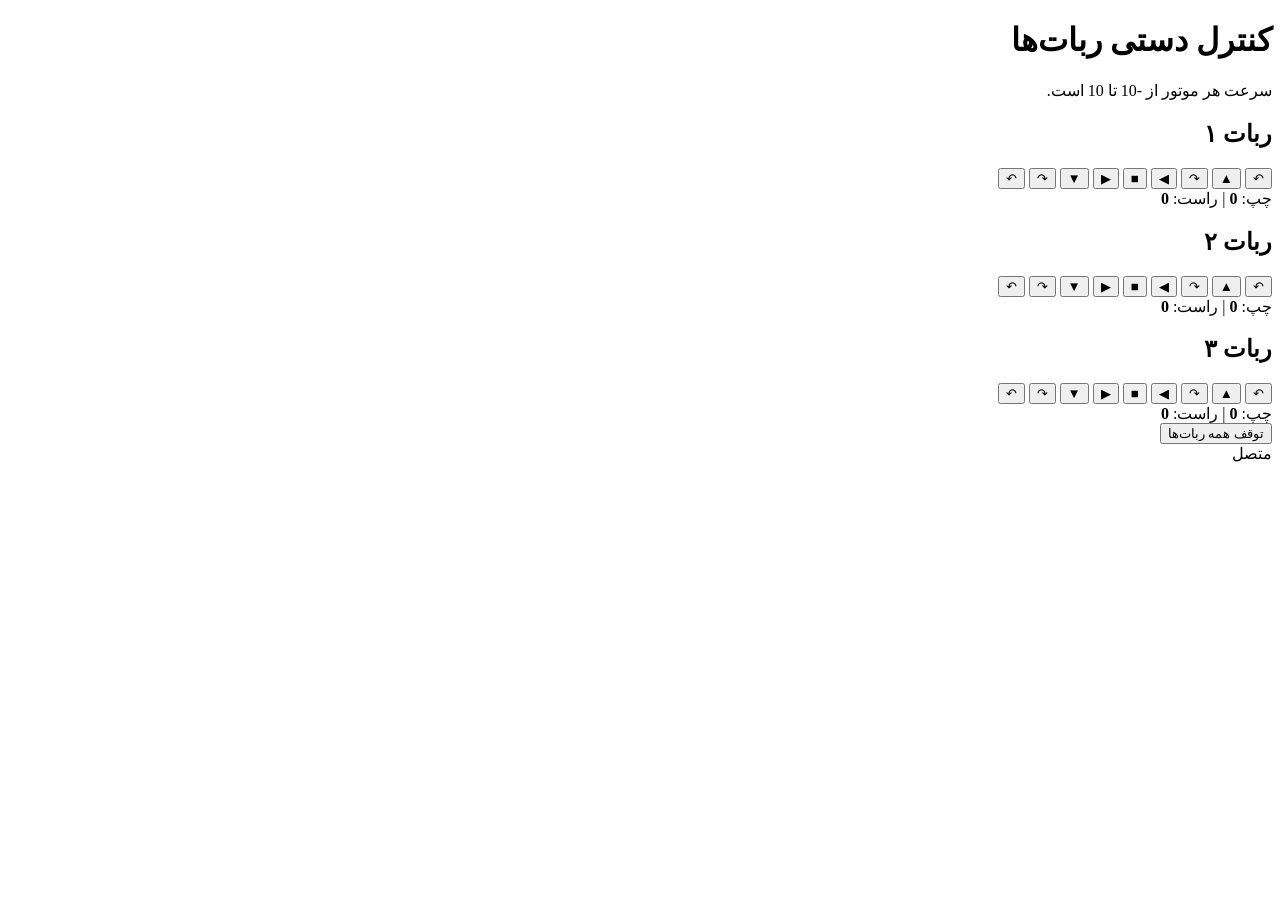
==== index.html @ e93b757f "Add files via upload" ====
<!doctype html>
<html lang="fa" dir="rtl">
<head>
  <meta charset="utf-8">
  <meta name="viewport" content="width=device-width,initial-scale=1">
  <title>کنترل ربات</title>
  <link rel="stylesheet" href="/static/style.css">
</head>
<body>
  <main>
    <h1>کنترل دستی ربات‌ها</h1>
    <p class="hint">سرعت هر موتور از -10 تا 10 است.</p>

    <div class="robots">
      <section class="robot" data-robot="1">
        <h2>ربات ۱</h2>
        <div class="pad">
          <button data-l="-10" data-r="10">↶</button>
          <button data-l="10" data-r="10">▲</button>
          <button data-l="10" data-r="-10">↷</button>
          <button data-l="-10" data-r="10">◀</button>
          <button class="stop" data-l="0" data-r="0">■</button>
          <button data-l="10" data-r="-10">▶</button>
          <button data-l="-10" data-r="-10">▼</button>
          <button data-l="10" data-r="-10">↷</button>
          <button data-l="-10" data-r="10">↶</button>
        </div>
        <div class="values">چپ: <b class="left">0</b> | راست: <b class="right">0</b></div>
      </section>

      <section class="robot" data-robot="2">
        <h2>ربات ۲</h2>
        <div class="pad">
          <button data-l="-10" data-r="10">↶</button>
          <button data-l="10" data-r="10">▲</button>
          <button data-l="10" data-r="-10">↷</button>
          <button data-l="-10" data-r="10">◀</button>
          <button class="stop" data-l="0" data-r="0">■</button>
          <button data-l="10" data-r="-10">▶</button>
          <button data-l="-10" data-r="-10">▼</button>
          <button data-l="10" data-r="-10">↷</button>
          <button data-l="-10" data-r="10">↶</button>
        </div>
        <div class="values">چپ: <b class="left">0</b> | راست: <b class="right">0</b></div>
      </section>

      <section class="robot" data-robot="3">
        <h2>ربات ۳</h2>
        <div class="pad">
          <button data-l="-10" data-r="10">↶</button>
          <button data-l="10" data-r="10">▲</button>
          <button data-l="10" data-r="-10">↷</button>
          <button data-l="-10" data-r="10">◀</button>
          <button class="stop" data-l="0" data-r="0">■</button>
          <button data-l="10" data-r="-10">▶</button>
          <button data-l="-10" data-r="-10">▼</button>
          <button data-l="10" data-r="-10">↷</button>
          <button data-l="-10" data-r="10">↶</button>
        </div>
        <div class="values">چپ: <b class="left">0</b> | راست: <b class="right">0</b></div>
      </section>
    </div>

    <button id="stopAll">توقف همه ربات‌ها</button>
    <div id="status">متصل</div>
  </main>
  <script src="/static/app.js"></script>
</body>
</html>
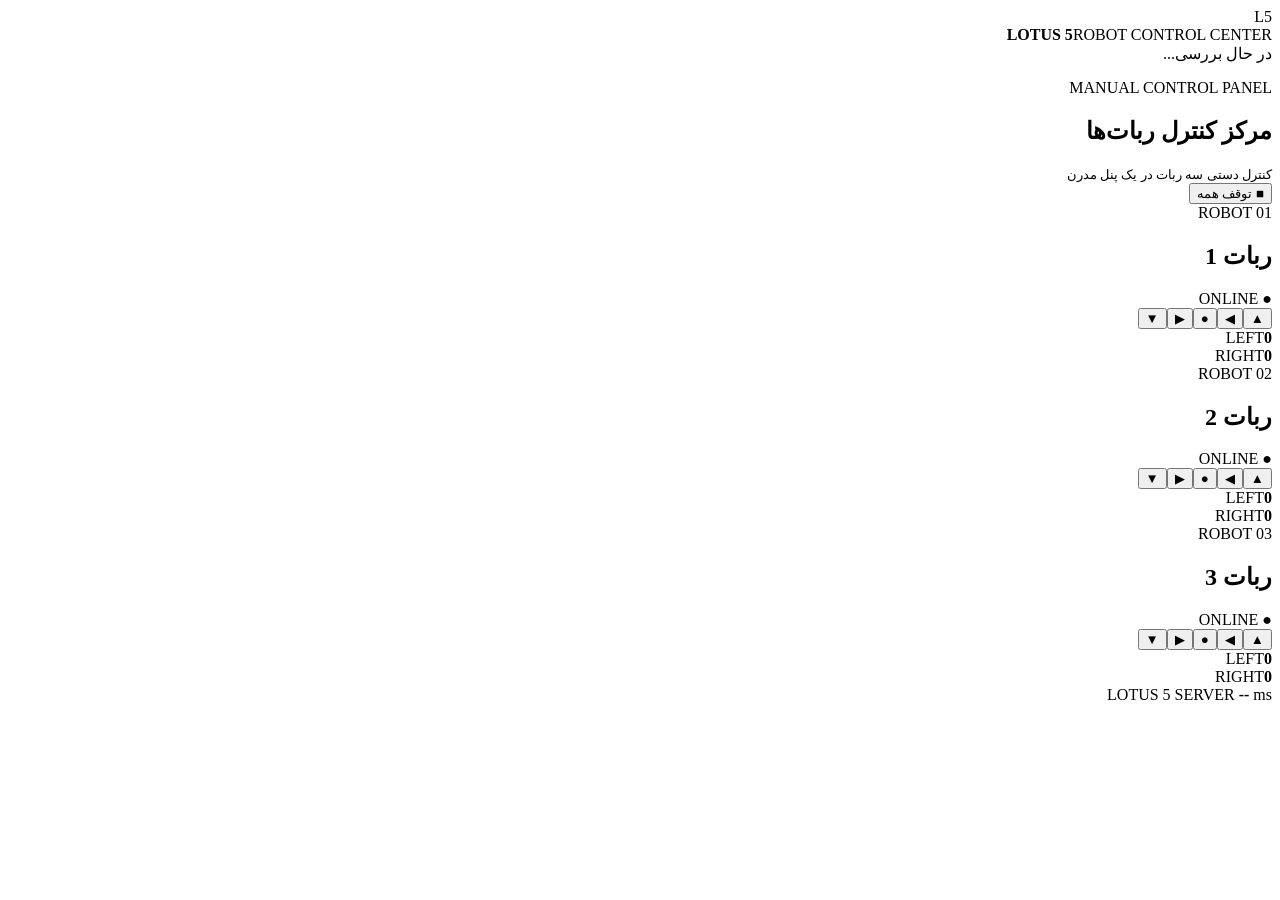
==== commit fa05882a: "Add files via upload" ====
--- a/index.html
+++ b/index.html
@@ -1,69 +1 @@
-<!doctype html>
-<html lang="fa" dir="rtl">
-<head>
-  <meta charset="utf-8">
-  <meta name="viewport" content="width=device-width,initial-scale=1">
-  <title>کنترل ربات</title>
-  <link rel="stylesheet" href="/static/style.css">
-</head>
-<body>
-  <main>
-    <h1>کنترل دستی ربات‌ها</h1>
-    <p class="hint">سرعت هر موتور از -10 تا 10 است.</p>
-
-    <div class="robots">
-      <section class="robot" data-robot="1">
-        <h2>ربات ۱</h2>
-        <div class="pad">
-          <button data-l="-10" data-r="10">↶</button>
-          <button data-l="10" data-r="10">▲</button>
-          <button data-l="10" data-r="-10">↷</button>
-          <button data-l="-10" data-r="10">◀</button>
-          <button class="stop" data-l="0" data-r="0">■</button>
-          <button data-l="10" data-r="-10">▶</button>
-          <button data-l="-10" data-r="-10">▼</button>
-          <button data-l="10" data-r="-10">↷</button>
-          <button data-l="-10" data-r="10">↶</button>
-        </div>
-        <div class="values">چپ: <b class="left">0</b> | راست: <b class="right">0</b></div>
-      </section>
-
-      <section class="robot" data-robot="2">
-        <h2>ربات ۲</h2>
-        <div class="pad">
-          <button data-l="-10" data-r="10">↶</button>
-          <button data-l="10" data-r="10">▲</button>
-          <button data-l="10" data-r="-10">↷</button>
-          <button data-l="-10" data-r="10">◀</button>
-          <button class="stop" data-l="0" data-r="0">■</button>
-          <button data-l="10" data-r="-10">▶</button>
-          <button data-l="-10" data-r="-10">▼</button>
-          <button data-l="10" data-r="-10">↷</button>
-          <button data-l="-10" data-r="10">↶</button>
-        </div>
-        <div class="values">چپ: <b class="left">0</b> | راست: <b class="right">0</b></div>
-      </section>
-
-      <section class="robot" data-robot="3">
-        <h2>ربات ۳</h2>
-        <div class="pad">
-          <button data-l="-10" data-r="10">↶</button>
-          <button data-l="10" data-r="10">▲</button>
-          <button data-l="10" data-r="-10">↷</button>
-          <button data-l="-10" data-r="10">◀</button>
-          <button class="stop" data-l="0" data-r="0">■</button>
-          <button data-l="10" data-r="-10">▶</button>
-          <button data-l="-10" data-r="-10">▼</button>
-          <button data-l="10" data-r="-10">↷</button>
-          <button data-l="-10" data-r="10">↶</button>
-        </div>
-        <div class="values">چپ: <b class="left">0</b> | راست: <b class="right">0</b></div>
-      </section>
-    </div>
-
-    <button id="stopAll">توقف همه ربات‌ها</button>
-    <div id="status">متصل</div>
-  </main>
-  <script src="/static/app.js"></script>
-</body>
-</html>
+<!doctype html><html lang="fa" dir="rtl"><head><meta charset="utf-8"><meta name="viewport" content="width=device-width,initial-scale=1"><title>LOTUS 5 • Robot Control</title><link rel="stylesheet" href="/static/style.css"></head><body><header><div class="brand"><div class="logo">L5</div><div><b>LOTUS 5</b><span>ROBOT CONTROL CENTER</span></div></div><div class="status"><i></i><span id="serverText">در حال بررسی...</span></div></header><main><section class="hero"><div><p>MANUAL CONTROL PANEL</p><h1>مرکز کنترل <strong>ربات‌ها</strong></h1><small>کنترل دستی سه ربات در یک پنل مدرن</small></div><button id="stopAll" class="stop">■ توقف همه</button></section><section class="robots"><article class="card" data-robot="1"><div class="top"><div><label>ROBOT 01</label><h2>ربات 1</h2></div><span>● ONLINE</span></div><div class="pad"><button data-action="forward">▲</button><button data-action="left">◀</button><button class="center" data-action="stop">●</button><button data-action="right">▶</button><button data-action="back">▼</button></div><div class="motors"><div>LEFT<b class="left">0</b></div><div>RIGHT<b class="right">0</b></div></div></article><article class="card" data-robot="2"><div class="top"><div><label>ROBOT 02</label><h2>ربات 2</h2></div><span>● ONLINE</span></div><div class="pad"><button data-action="forward">▲</button><button data-action="left">◀</button><button class="center" data-action="stop">●</button><button data-action="right">▶</button><button data-action="back">▼</button></div><div class="motors"><div>LEFT<b class="left">0</b></div><div>RIGHT<b class="right">0</b></div></div></article><article class="card" data-robot="3"><div class="top"><div><label>ROBOT 03</label><h2>ربات 3</h2></div><span>● ONLINE</span></div><div class="pad"><button data-action="forward">▲</button><button data-action="left">◀</button><button class="center" data-action="stop">●</button><button data-action="right">▶</button><button data-action="back">▼</button></div><div class="motors"><div>LEFT<b class="left">0</b></div><div>RIGHT<b class="right">0</b></div></div></article></section><footer>LOTUS 5 <span>SERVER <b id="latency">--</b> ms</span></footer></main><script src="/static/app.js"></script></body></html>
